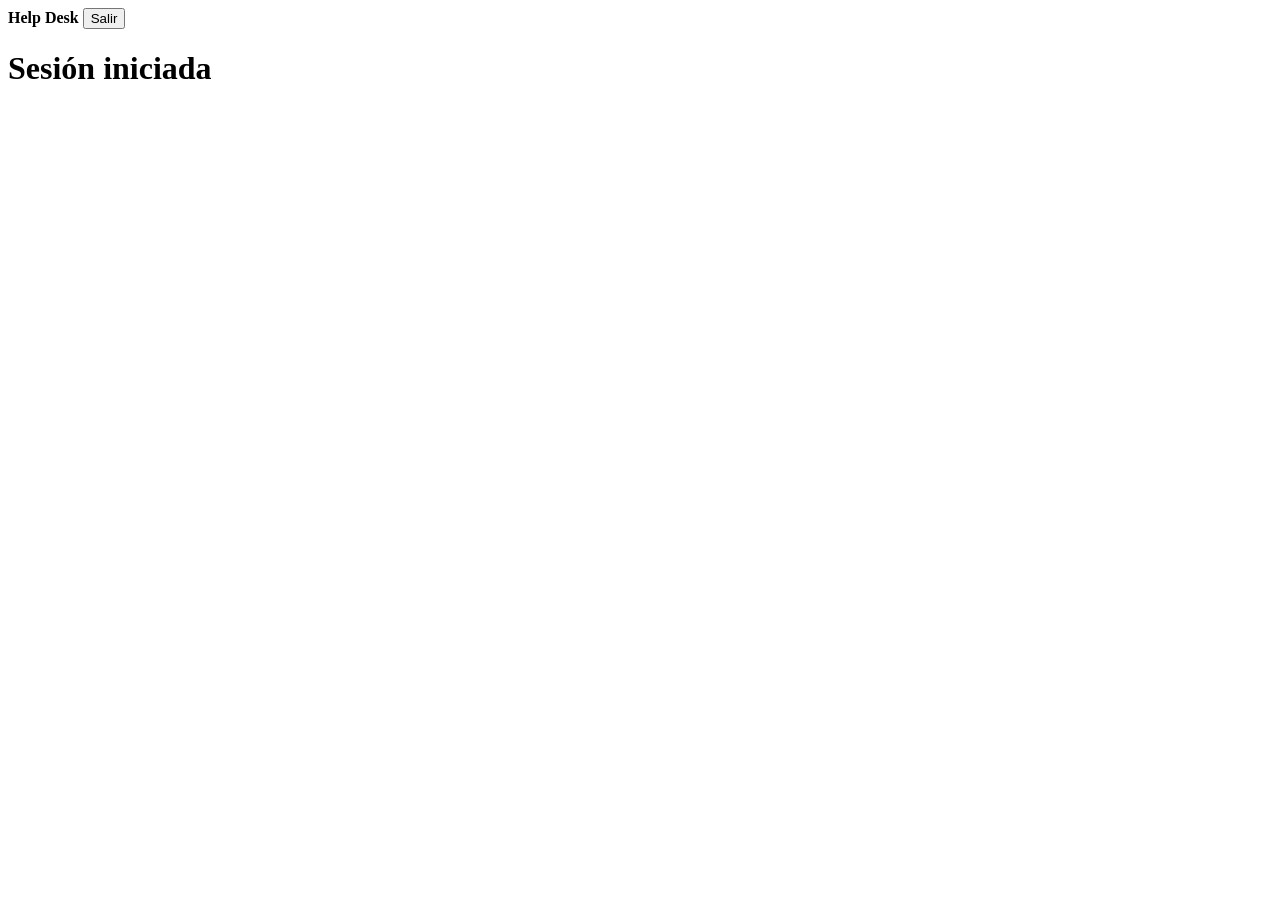
==== frontend/index.html @ 506f169f "feat: add frontend base with Nginx proxy and login page" ====
<!DOCTYPE html>
<html lang="es">
<head>
  <meta charset="UTF-8">
  <meta name="viewport" content="width=device-width, initial-scale=1">
  <title>Help Desk</title>
  <link rel="stylesheet" href="/css/style.css">
</head>
<body>
  <nav class="topbar">
    <strong>Help Desk</strong>
    <span><span id="user-name" class="muted"></span> <button id="logout-btn" type="button">Salir</button></span>
  </nav>

  <main class="container">
    <div class="card">
      <h1>Sesión iniciada</h1>
      <p id="welcome"></p>
    </div>
  </main>

  <script src="/js/api.js"></script>
  <script>
    "use strict";
    requireLogin();
    document.getElementById("logout-btn").addEventListener("click", logout);

    apiFetch("/auth/me")
      .then((me) => {
        document.getElementById("user-name").textContent = me.full_name + " (" + me.role + ")";
        document.getElementById("welcome").textContent = "Hola, " + me.full_name + ".";
      })
      .catch((err) => {
        document.getElementById("welcome").textContent = err.message;
      });
  </script>
</body>
</html>
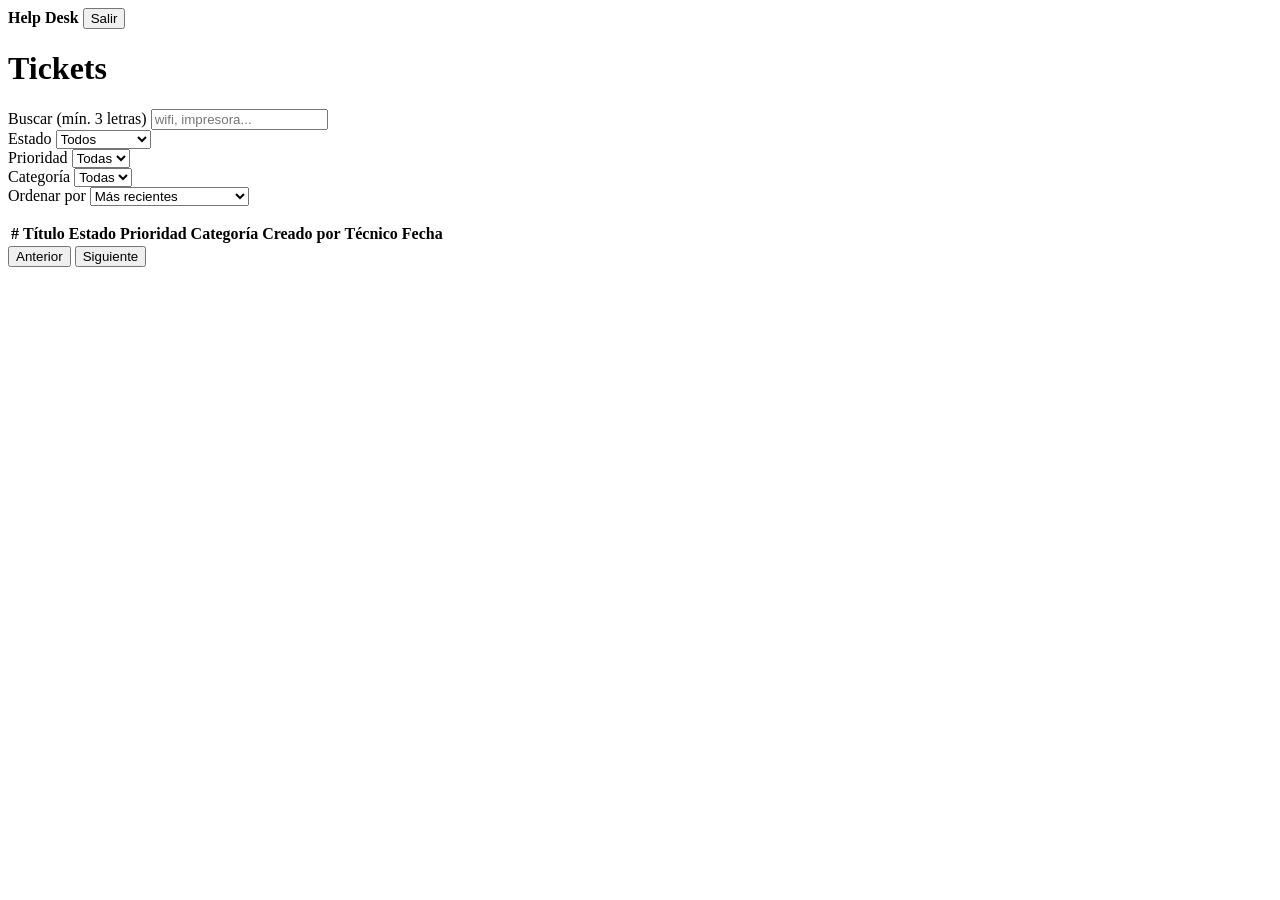
==== commit a05e6c06: "feat: add ticket list with filters, search and pagination" ====
--- a/frontend/index.html
+++ b/frontend/index.html
@@ -3,7 +3,7 @@
 <head>
   <meta charset="UTF-8">
   <meta name="viewport" content="width=device-width, initial-scale=1">
-  <title>Help Desk</title>
+  <title>Help Desk - Tickets</title>
   <link rel="stylesheet" href="/css/style.css">
 </head>
 <body>
@@ -13,26 +13,69 @@
   </nav>
 
   <main class="container">
-    <div class="card">
-      <h1>Sesión iniciada</h1>
-      <p id="welcome"></p>
+    <h1>Tickets</h1>
+
+    <div class="toolbar">
+      <div>
+        <label for="f-q">Buscar (mín. 3 letras)</label>
+        <input id="f-q" type="search" maxlength="100" placeholder="wifi, impresora...">
+      </div>
+      <div>
+        <label for="f-status">Estado</label>
+        <select id="f-status">
+          <option value="">Todos</option>
+          <option>Abierto</option>
+          <option>En progreso</option>
+          <option>Pendiente</option>
+          <option>Resuelto</option>
+          <option>Cerrado</option>
+        </select>
+      </div>
+      <div>
+        <label for="f-priority">Prioridad</label>
+        <select id="f-priority"><option value="">Todas</option></select>
+      </div>
+      <div>
+        <label for="f-category">Categoría</label>
+        <select id="f-category"><option value="">Todas</option></select>
+      </div>
+      <div>
+        <label for="f-sort">Ordenar por</label>
+        <select id="f-sort">
+          <option value="created_at:desc">Más recientes</option>
+          <option value="created_at:asc">Más antiguos</option>
+          <option value="priority:desc">Prioridad (alta primero)</option>
+          <option value="status:asc">Estado</option>
+        </select>
+      </div>
+      <div class="checkbox-row" id="unassigned-row" hidden>
+        <input id="f-unassigned" type="checkbox">
+        <label for="f-unassigned">Solo sin asignar</label>
+      </div>
+    </div>
+
+    <p id="message" class="error" role="alert"></p>
+
+    <div class="table-wrap">
+      <table>
+        <thead>
+          <tr>
+            <th>#</th><th>Título</th><th>Estado</th><th>Prioridad</th>
+            <th>Categoría</th><th>Creado por</th><th>Técnico</th><th>Fecha</th>
+          </tr>
+        </thead>
+        <tbody id="tickets-body"></tbody>
+      </table>
+    </div>
+
+    <div class="pager">
+      <button id="prev-btn" type="button">Anterior</button>
+      <span id="page-info" class="muted"></span>
+      <button id="next-btn" type="button">Siguiente</button>
     </div>
   </main>
 
   <script src="/js/api.js"></script>
-  <script>
-    "use strict";
-    requireLogin();
-    document.getElementById("logout-btn").addEventListener("click", logout);
-
-    apiFetch("/auth/me")
-      .then((me) => {
-        document.getElementById("user-name").textContent = me.full_name + " (" + me.role + ")";
-        document.getElementById("welcome").textContent = "Hola, " + me.full_name + ".";
-      })
-      .catch((err) => {
-        document.getElementById("welcome").textContent = err.message;
-      });
-  </script>
+  <script src="/js/tickets.js"></script>
 </body>
 </html>
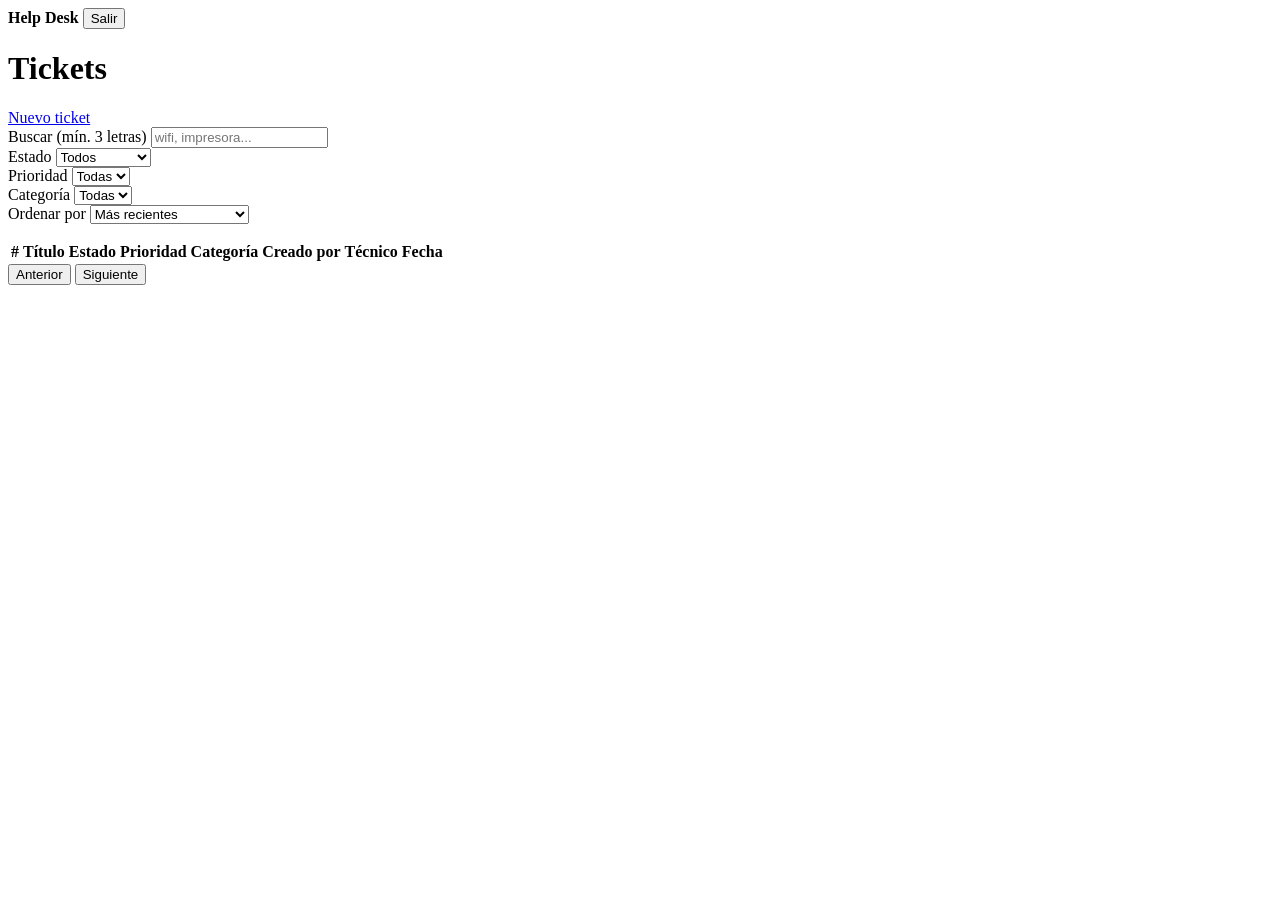
==== commit df2127cb: "feat: add ticket detail, comments, history, workflow actions and new ticket form" ====
--- a/frontend/index.html
+++ b/frontend/index.html
@@ -13,7 +13,10 @@
   </nav>
 
   <main class="container">
-    <h1>Tickets</h1>
+    <div class="header-row">
+      <h1>Tickets</h1>
+      <a class="btn-link" href="/new.html">Nuevo ticket</a>
+    </div>
 
     <div class="toolbar">
       <div>
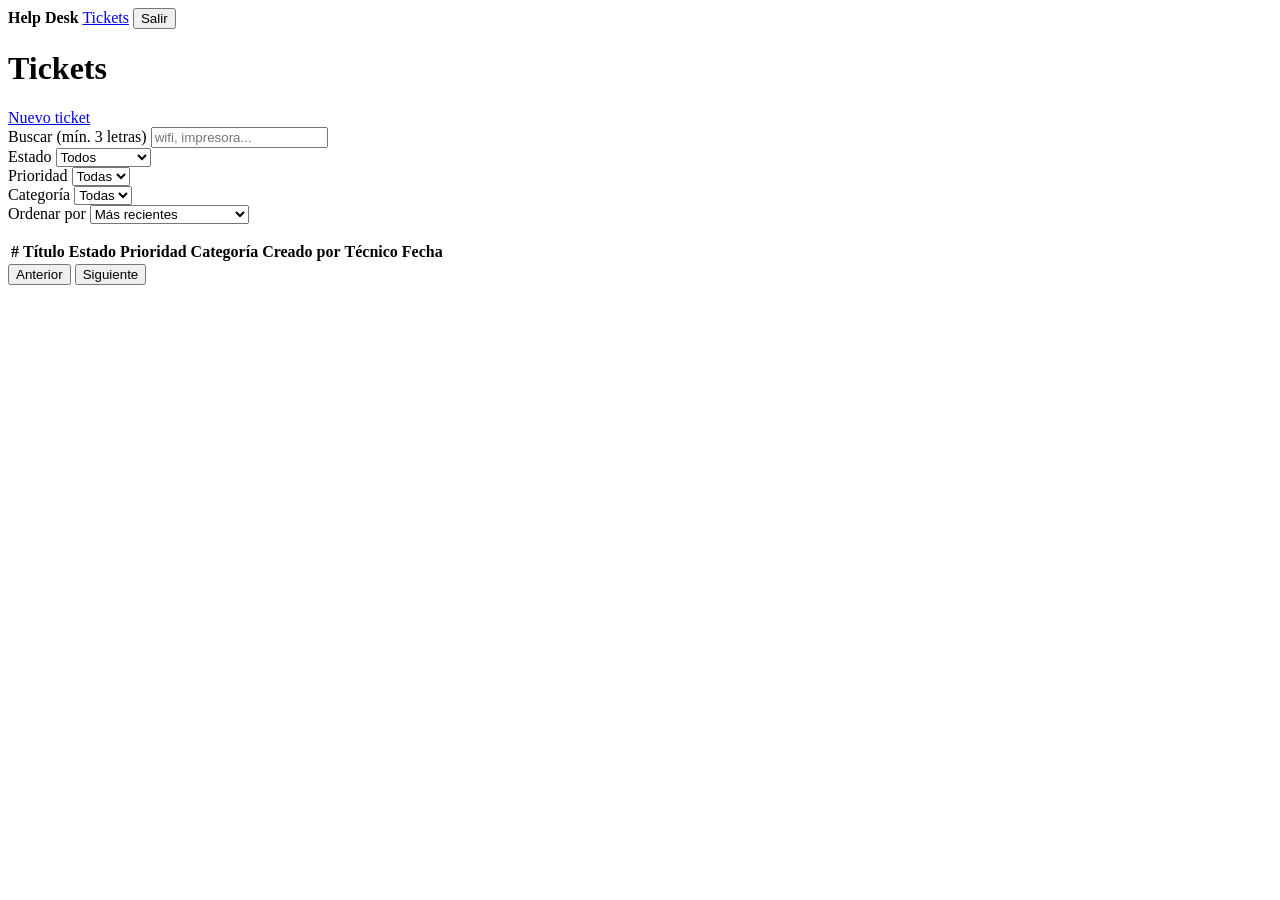
==== commit e05630a4: "feat: add dashboard with Chart.js and ticket list updates" ====
--- a/frontend/index.html
+++ b/frontend/index.html
@@ -8,7 +8,11 @@
 </head>
 <body>
   <nav class="topbar">
-    <strong>Help Desk</strong>
+    <span class="nav-links">
+      <strong>Help Desk</strong>
+      <a class="link" href="/">Tickets</a>
+      <a class="link" id="dash-link" href="/dashboard.html" hidden>Dashboard</a>
+    </span>
     <span><span id="user-name" class="muted"></span> <button id="logout-btn" type="button">Salir</button></span>
   </nav>
 
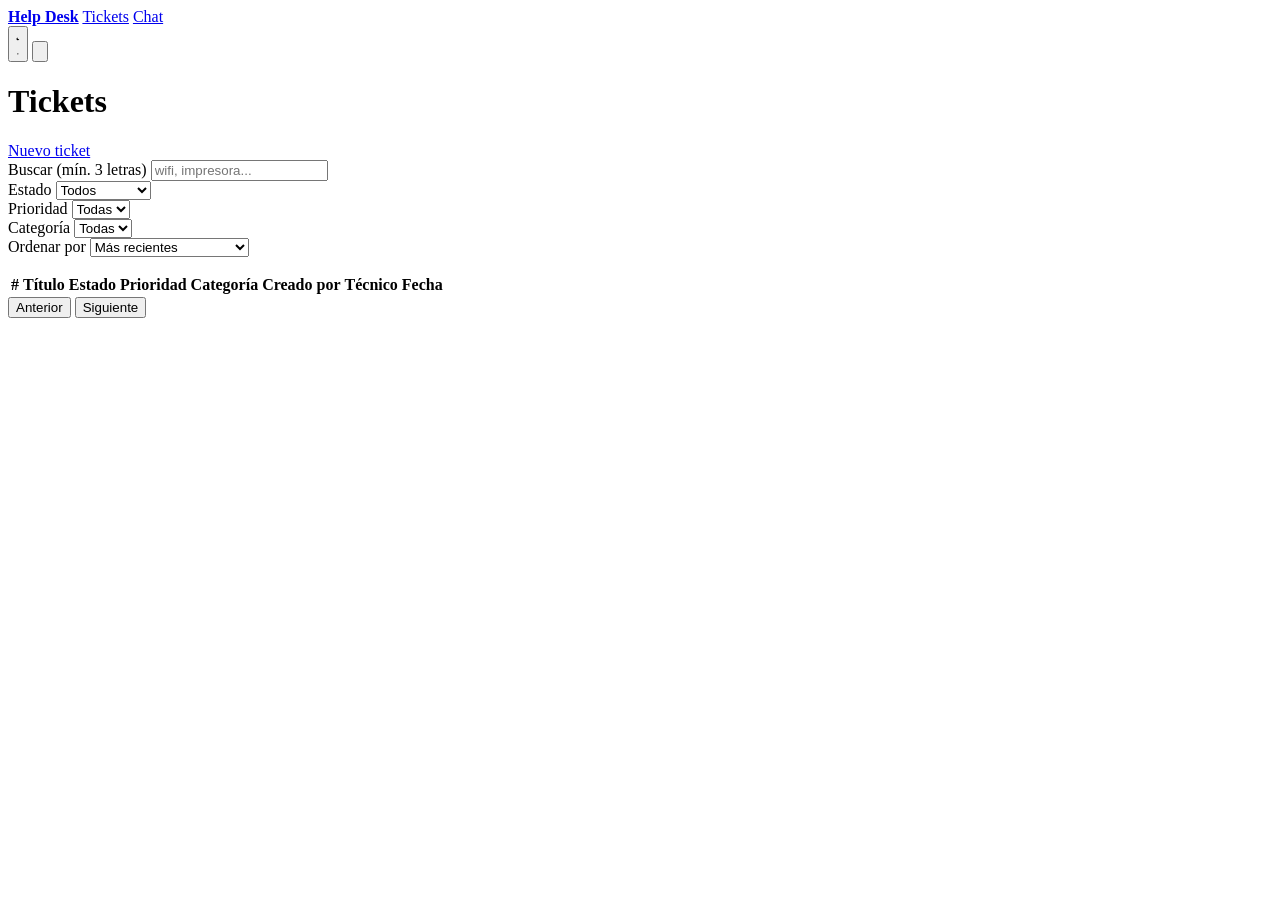
==== commit ff773a82: "feat: dockerize the full stack and add real-time chat Docker - docker-compose with db, api and web (" ====
--- a/frontend/index.html
+++ b/frontend/index.html
@@ -5,15 +5,28 @@
   <meta name="viewport" content="width=device-width, initial-scale=1">
   <title>Help Desk - Tickets</title>
   <link rel="stylesheet" href="/css/style.css">
+  <script src="/js/theme.js"></script>
 </head>
 <body>
   <nav class="topbar">
     <span class="nav-links">
-      <strong>Help Desk</strong>
+      <a class="link" href="/"><strong>Help Desk</strong></a>
       <a class="link" href="/">Tickets</a>
       <a class="link" id="dash-link" href="/dashboard.html" hidden>Dashboard</a>
+      <a class="link" href="/chat.html">Chat <span id="chat-unread" class="count-badge" hidden></span></a>
     </span>
-    <span><span id="user-name" class="muted"></span> <button id="logout-btn" type="button">Salir</button></span>
+    <div class="user-box">
+      <span id="user-name" class="muted"></span>
+      <div class="user-actions">
+        <button id="theme-btn" class="icon-btn" type="button" title="Cambiar tema" aria-label="Cambiar tema">
+          <svg class="icon-moon" viewBox="0 0 24 24" aria-hidden="true"><path d="M21 12.79A9 9 0 1 1 11.21 3 7 7 0 0 0 21 12.79z"/></svg>
+          <svg class="icon-sun" viewBox="0 0 24 24" aria-hidden="true"><circle cx="12" cy="12" r="4"/><path d="M12 2v2M12 20v2M4.93 4.93l1.41 1.41M17.66 17.66l1.41 1.41M2 12h2M20 12h2M4.93 19.07l1.41-1.41M17.66 6.34l1.41-1.41"/></svg>
+        </button>
+        <button id="logout-btn" class="icon-btn" type="button" title="Salir" aria-label="Salir">
+          <svg viewBox="0 0 24 24" aria-hidden="true"><path d="M9 21H5a2 2 0 0 1-2-2V5a2 2 0 0 1 2-2h4"/><polyline points="16 17 21 12 16 7"/><line x1="21" y1="12" x2="9" y2="12"/></svg>
+        </button>
+      </div>
+    </div>
   </nav>
 
   <main class="container">
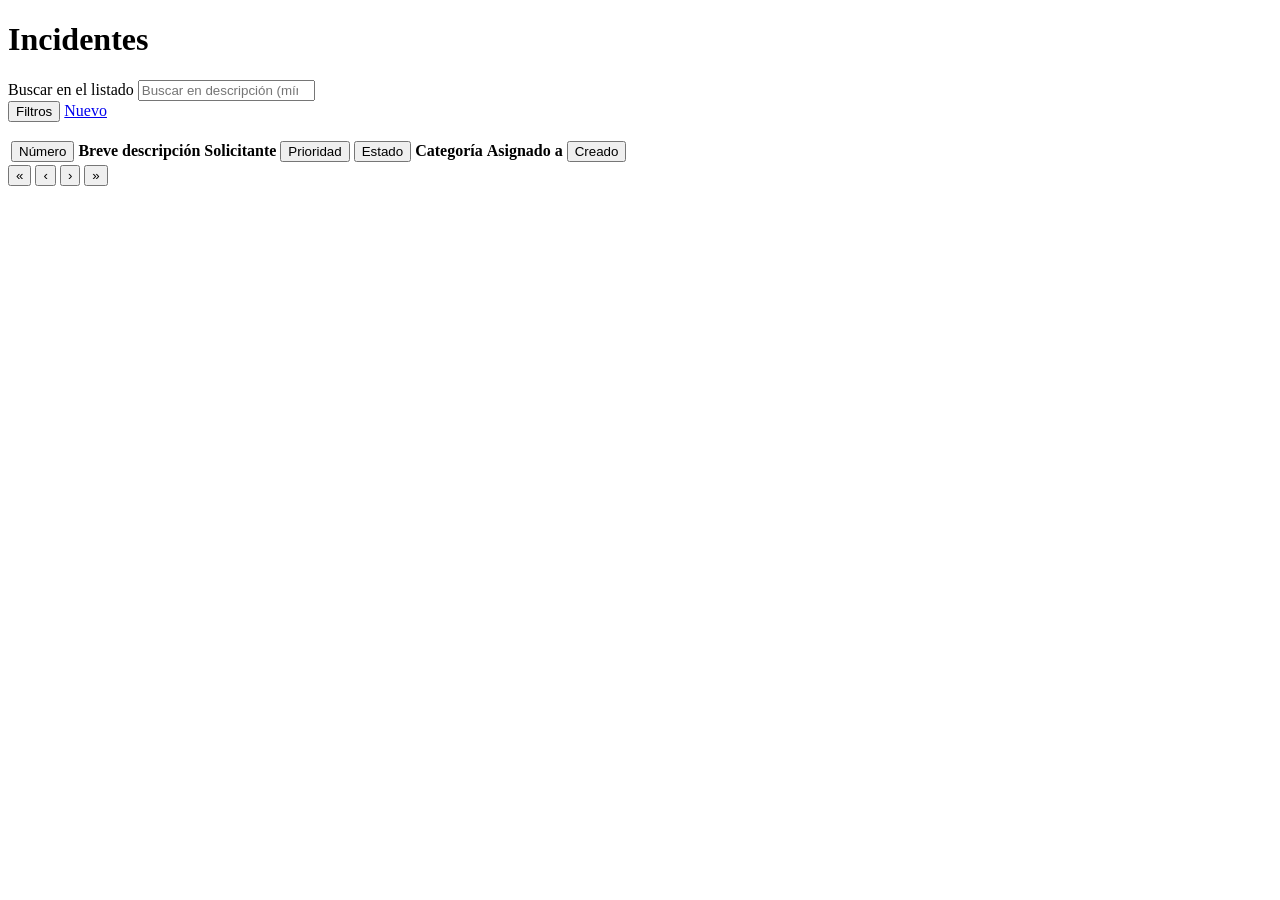
==== commit dc74a4c7: "feat: ITSM-style UI redesign and 5-user dev seed - Redesign the frontend as an ITSM console: dark he" ====
--- a/frontend/index.html
+++ b/frontend/index.html
@@ -3,85 +3,86 @@
 <head>
   <meta charset="UTF-8">
   <meta name="viewport" content="width=device-width, initial-scale=1">
-  <title>Help Desk - Tickets</title>
+  <title>Incidentes | Help Desk</title>
   <link rel="stylesheet" href="/css/style.css">
   <script src="/js/theme.js"></script>
 </head>
 <body>
-  <nav class="topbar">
-    <span class="nav-links">
-      <a class="link" href="/"><strong>Help Desk</strong></a>
-      <a class="link" href="/">Tickets</a>
-      <a class="link" id="dash-link" href="/dashboard.html" hidden>Dashboard</a>
-      <a class="link" href="/chat.html">Chat <span id="chat-unread" class="count-badge" hidden></span></a>
-    </span>
-    <div class="user-box">
-      <span id="user-name" class="muted"></span>
-      <div class="user-actions">
-        <button id="theme-btn" class="icon-btn" type="button" title="Cambiar tema" aria-label="Cambiar tema">
-          <svg class="icon-moon" viewBox="0 0 24 24" aria-hidden="true"><path d="M21 12.79A9 9 0 1 1 11.21 3 7 7 0 0 0 21 12.79z"/></svg>
-          <svg class="icon-sun" viewBox="0 0 24 24" aria-hidden="true"><circle cx="12" cy="12" r="4"/><path d="M12 2v2M12 20v2M4.93 4.93l1.41 1.41M17.66 17.66l1.41 1.41M2 12h2M20 12h2M4.93 19.07l1.41-1.41M17.66 6.34l1.41-1.41"/></svg>
-        </button>
-        <button id="logout-btn" class="icon-btn" type="button" title="Salir" aria-label="Salir">
-          <svg viewBox="0 0 24 24" aria-hidden="true"><path d="M9 21H5a2 2 0 0 1-2-2V5a2 2 0 0 1 2-2h4"/><polyline points="16 17 21 12 16 7"/><line x1="21" y1="12" x2="9" y2="12"/></svg>
-        </button>
+  <main class="page">
+    <div class="list-head">
+      <div class="list-title">
+        <h1 id="list-title">Incidentes</h1>
+        <span class="muted" id="list-count"></span>
+      </div>
+      <div class="list-tools">
+        <div class="search-field">
+          <label class="sr-only" for="f-q">Buscar en el listado</label>
+          <input id="f-q" type="search" maxlength="100" placeholder="Buscar en descripción (mín. 3 letras)">
+        </div>
+        <button id="filter-btn" class="btn btn-secondary" type="button" aria-expanded="false" aria-controls="filter-panel">Filtros</button>
+        <a class="btn btn-primary" href="/new.html">Nuevo</a>
       </div>
     </div>
-  </nav>
 
-  <main class="container">
-    <div class="header-row">
-      <h1>Tickets</h1>
-      <a class="btn-link" href="/new.html">Nuevo ticket</a>
-    </div>
+    <div class="breadcrumbs" id="breadcrumbs" aria-label="Condiciones del filtro"></div>
 
-    <div class="toolbar">
-      <div>
-        <label for="f-q">Buscar (mín. 3 letras)</label>
-        <input id="f-q" type="search" maxlength="100" placeholder="wifi, impresora...">
+    <section class="filter-panel" id="filter-panel" hidden>
+      <div class="filter-grid">
+        <div>
+          <label for="f-status">Estado</label>
+          <select id="f-status">
+            <option value="">-- Cualquiera --</option>
+            <option>Abierto</option>
+            <option>En progreso</option>
+            <option>Pendiente</option>
+            <option>Resuelto</option>
+            <option>Cerrado</option>
+          </select>
+        </div>
+        <div>
+          <label for="f-priority">Prioridad</label>
+          <select id="f-priority"><option value="">-- Cualquiera --</option></select>
+        </div>
+        <div>
+          <label for="f-category">Categoría</label>
+          <select id="f-category"><option value="">-- Cualquiera --</option></select>
+        </div>
+        <div data-staff hidden>
+          <label for="f-tech">Asignado a</label>
+          <select id="f-tech"><option value="">-- Cualquiera --</option></select>
+        </div>
+        <div>
+          <label for="f-from">Creado desde</label>
+          <input id="f-from" type="date">
+        </div>
+        <div>
+          <label for="f-to">Creado hasta</label>
+          <input id="f-to" type="date">
+        </div>
+        <div class="checkbox-row" data-staff hidden>
+          <input id="f-unassigned" type="checkbox">
+          <label for="f-unassigned">Solo sin asignar</label>
+        </div>
       </div>
-      <div>
-        <label for="f-status">Estado</label>
-        <select id="f-status">
-          <option value="">Todos</option>
-          <option>Abierto</option>
-          <option>En progreso</option>
-          <option>Pendiente</option>
-          <option>Resuelto</option>
-          <option>Cerrado</option>
-        </select>
+      <div class="filter-actions">
+        <button id="clear-btn" class="btn btn-secondary" type="button">Limpiar filtros</button>
       </div>
-      <div>
-        <label for="f-priority">Prioridad</label>
-        <select id="f-priority"><option value="">Todas</option></select>
-      </div>
-      <div>
-        <label for="f-category">Categoría</label>
-        <select id="f-category"><option value="">Todas</option></select>
-      </div>
-      <div>
-        <label for="f-sort">Ordenar por</label>
-        <select id="f-sort">
-          <option value="created_at:desc">Más recientes</option>
-          <option value="created_at:asc">Más antiguos</option>
-          <option value="priority:desc">Prioridad (alta primero)</option>
-          <option value="status:asc">Estado</option>
-        </select>
-      </div>
-      <div class="checkbox-row" id="unassigned-row" hidden>
-        <input id="f-unassigned" type="checkbox">
-        <label for="f-unassigned">Solo sin asignar</label>
-      </div>
-    </div>
+    </section>
 
     <p id="message" class="error" role="alert"></p>
 
     <div class="table-wrap">
-      <table>
+      <table class="list-table">
         <thead>
           <tr>
-            <th>#</th><th>Título</th><th>Estado</th><th>Prioridad</th>
-            <th>Categoría</th><th>Creado por</th><th>Técnico</th><th>Fecha</th>
+            <th><button class="sort-btn" type="button" data-sort="id">Número</button></th>
+            <th>Breve descripción</th>
+            <th>Solicitante</th>
+            <th><button class="sort-btn" type="button" data-sort="priority">Prioridad</button></th>
+            <th><button class="sort-btn" type="button" data-sort="status">Estado</button></th>
+            <th>Categoría</th>
+            <th>Asignado a</th>
+            <th><button class="sort-btn" type="button" data-sort="created_at">Creado</button></th>
           </tr>
         </thead>
         <tbody id="tickets-body"></tbody>
@@ -89,13 +90,18 @@
     </div>
 
     <div class="pager">
-      <button id="prev-btn" type="button">Anterior</button>
       <span id="page-info" class="muted"></span>
-      <button id="next-btn" type="button">Siguiente</button>
+      <div class="pager-btns">
+        <button id="first-btn" class="btn btn-secondary btn-icon" type="button" aria-label="Primera página">&laquo;</button>
+        <button id="prev-btn" class="btn btn-secondary btn-icon" type="button" aria-label="Página anterior">&lsaquo;</button>
+        <button id="next-btn" class="btn btn-secondary btn-icon" type="button" aria-label="Página siguiente">&rsaquo;</button>
+        <button id="last-btn" class="btn btn-secondary btn-icon" type="button" aria-label="Última página">&raquo;</button>
+      </div>
     </div>
   </main>
 
   <script src="/js/api.js"></script>
+  <script src="/js/layout.js"></script>
   <script src="/js/tickets.js"></script>
 </body>
 </html>
